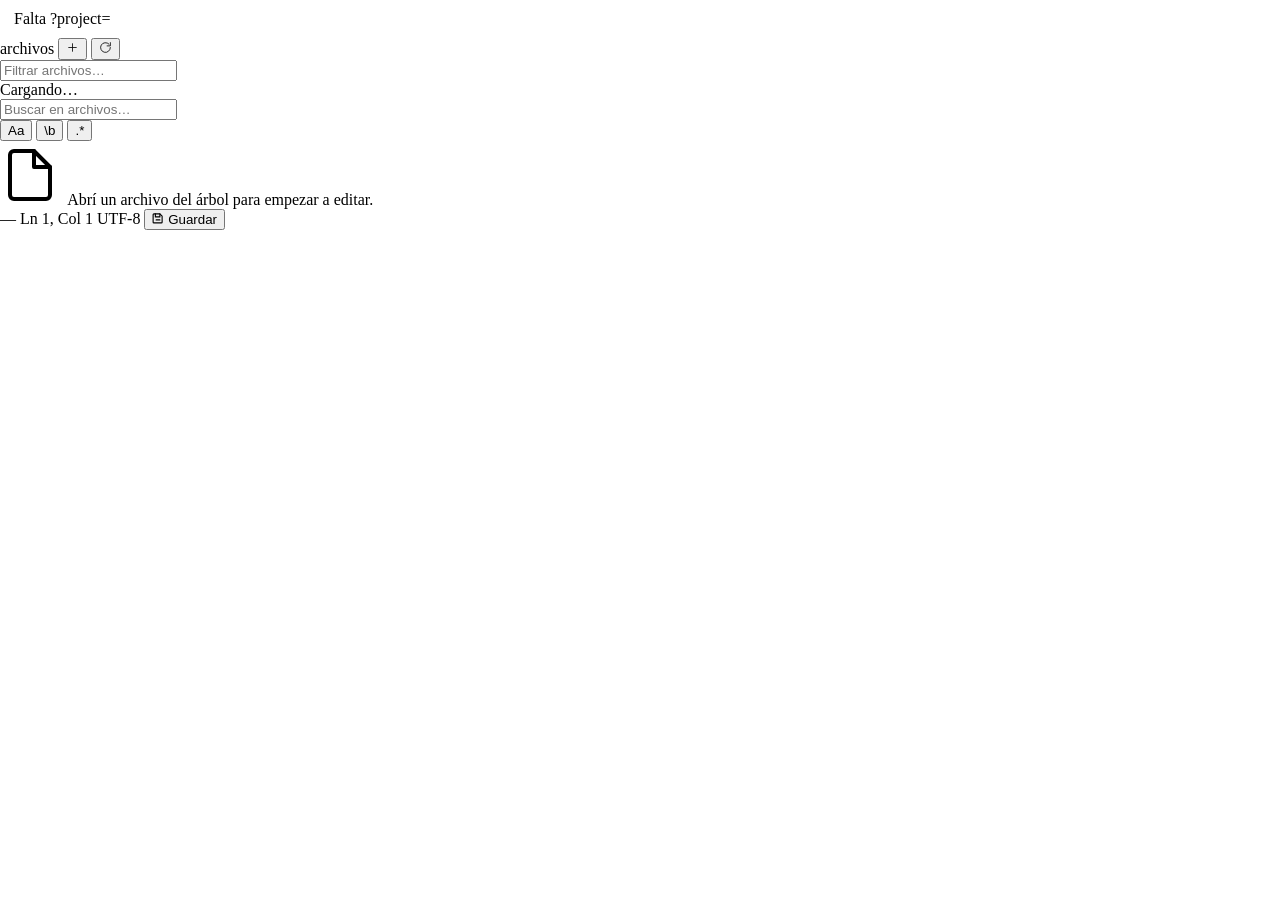
==== frontend/shell/editor-standalone.html @ 314492a4 "feat: initial public release of Jarvis Workspace Local web cockpit for orchestrating AI coding agent" ====
<!DOCTYPE html>
<html lang="es">
<head>
  <meta charset="UTF-8"><meta name="viewport" content="width=device-width, initial-scale=1.0">
  <title>Jarvis Workspace — Editor</title>
  <link rel="icon" href="/favicon.ico" sizes="48x48">
  <link rel="icon" href="/static/shared/favicon.svg?v=1" type="image/svg+xml">
  <link rel="stylesheet" href="/static/shared/tokens.css?v=17">
  <link rel="stylesheet" href="/static/shared/base.css?v=72">
  <link rel="stylesheet" href="/static/sections/editor/editor.css?v=23">
  <style>
    html, body { height: 100%; margin: 0; background: var(--ob-bg-0); }
    /* --jw-vh (shared/escala.js) = alto de ventana ajustado por la Escala de la
       app; 100vh pelado ignora el `zoom` de <html> y desborda la pantalla. */
    .ed-standalone { display: flex; flex-direction: column; height: var(--jw-vh, 100vh); }
    .ed-standalone-bar { height: 38px; flex: none; display: flex; align-items: center; gap: 9px;
      padding: 0 14px; border-bottom: 1px solid var(--ob-line-1);
      font: 600 12.5px var(--font-ui); color: var(--ob-fg-1); }
    .panel-editor { flex: 1; min-height: 0; }
  </style>
</head>
<body>
  <script src="/static/shared/themes.js?v=8"></script>
  <script src="/static/shared/escala.js?v=4"></script>
  <script>window.JarvisThemes?.init?.(); window.JarvisEscala?.init?.();</script>
  <div class="ed-standalone">
    <div class="ed-standalone-bar"><span id="ed-proj">editor</span></div>
    <!-- Copiado verbatim del pane editor de workspace.html (IDs idénticos) -->
    <section class="panel-editor" id="panel-editor">
      <!-- File tree (220px) -->
      <div class="file-tree" id="file-tree">
        <div class="file-tree-header">
          <span class="ft-title" id="ft-project-name">archivos</span>
          <button class="ft-refresh-btn" id="ft-upload-btn" title="Subir al proyecto" aria-label="Subir al proyecto"><svg width="13" height="13" viewBox="0 0 24 24" fill="none" stroke="currentColor" stroke-width="1.5" stroke-linecap="round" aria-hidden="true"><path d="M12 5v14M5 12h14"/></svg></button>
          <button class="ft-refresh-btn" id="ft-refresh-btn" title="Refrescar árbol" aria-label="Refrescar árbol"><svg width="13" height="13" viewBox="0 0 24 24" fill="none" stroke="currentColor" stroke-width="1.5" stroke-linecap="round" aria-hidden="true"><path d="M21 12a9 9 0 1 1-2.64-6.36M21 3v6h-6"/></svg></button>
          <input type="file" id="ft-upload-input" multiple hidden aria-hidden="true">
          <input type="file" id="ft-upload-dir-input" webkitdirectory directory multiple hidden aria-hidden="true">
          <input type="file" id="ft-upload-zip-input" accept=".zip,application/zip" hidden aria-hidden="true">
          <div class="ft-upload-menu" id="ft-upload-menu" hidden>
            <button type="button" data-act="files">Subir archivos</button>
            <button type="button" data-act="dir">Subir carpeta</button>
            <button type="button" data-act="zip">Subir .zip</button>
          </div>
        </div>
        <div class="ft-search-row">
          <input type="text" id="ft-search-input" class="ft-search" placeholder="Filtrar archivos…"
                 autocomplete="off" spellcheck="false">
        </div>
        <div class="file-tree-body" id="file-tree-body">
          <div class="ft-empty">Cargando…</div>
        </div>
      </div>

      <!-- Panel de búsqueda en contenido (⌘⇧F). Oculto por defecto. -->
      <div class="search-panel oculto" id="search-panel">
        <div class="search-panel-head">
          <input type="text" class="search-input" id="search-input"
                 placeholder="Buscar en archivos…" spellcheck="false" autocomplete="off">
          <div class="search-toggles">
            <button class="search-toggle" id="search-case" title="Distinguir mayúsculas (Aa)">Aa</button>
            <button class="search-toggle" id="search-word" title="Palabra completa">\b</button>
            <button class="search-toggle" id="search-regex" title="Expresión regular">.*</button>
          </div>
        </div>
        <div class="search-meta" id="search-meta"></div>
        <div class="search-results" id="search-results"></div>
      </div>

      <!-- Monaco container -->
      <div class="monaco-container" id="monaco-container">
        <div class="monaco-tabs" id="monaco-tabs"></div>
        <div class="editor-breadcrumb" id="editor-breadcrumb" hidden></div>
        <div class="monaco-split" id="monaco-split">
          <div class="monaco-group" id="monaco-group-0" data-group="0">
            <div class="monaco-editor-wrap" id="monaco-editor-wrap">
              <div class="monaco-placeholder" id="monaco-placeholder">
                <svg class="mp-icon" viewBox="0 0 16 16" width="64" height="64" fill="none" stroke="currentColor" stroke-width="1" stroke-linecap="round" stroke-linejoin="round" aria-hidden="true"><path d="M3.5 2.5h5l4 4v7a1 1 0 0 1-1 1h-8a1 1 0 0 1-1-1v-10a1 1 0 0 1 1-1z"/><path d="M8.5 2.5v4h4"/></svg>
                <span class="mp-text">Abrí un archivo del árbol para empezar a editar.</span>
              </div>
              <div class="editor-binary-view" id="editor-binary-view" hidden></div>
              <div class="monaco-editor-host" id="monaco-editor-host"></div>
            </div>
          </div>
          <div class="monaco-splitter" id="monaco-splitter" hidden></div>
          <div class="monaco-group" id="monaco-group-1" data-group="1" hidden>
            <div class="monaco-editor-wrap" id="monaco-editor-wrap-1">
              <div class="monaco-placeholder" id="monaco-placeholder-1">
                <svg class="mp-icon" viewBox="0 0 16 16" width="64" height="64" fill="none" stroke="currentColor" stroke-width="1" stroke-linecap="round" stroke-linejoin="round" aria-hidden="true"><path d="M3.5 2.5h5l4 4v7a1 1 0 0 1-1 1h-8a1 1 0 0 1-1-1v-10a1 1 0 0 1 1-1z"/><path d="M8.5 2.5v4h4"/></svg>
                <span class="mp-text">Panel secundario.</span>
              </div>
              <div class="editor-binary-view" id="editor-binary-view-1" hidden></div>
              <div class="monaco-editor-host" id="monaco-editor-host-1"></div>
            </div>
          </div>
        </div>
        <div class="status-bar" id="monaco-footer">
          <span class="sb-seg sb-lang" id="mf-lang">—</span>
          <span class="sb-seg sb-pos" id="mf-pos">Ln 1, Col 1</span>
          <span class="sb-seg sb-enc">UTF-8</span>
          <span class="mf-save-status" id="editor-save-status"></span>
          <span class="sb-spacer"></span>
          <button class="sb-save-btn" id="mf-save-btn" title="Guardar (Ctrl+S)">
            <svg viewBox="0 0 16 16" width="12" height="12" fill="none" stroke="currentColor" stroke-width="1.5" stroke-linecap="round" stroke-linejoin="round"><path d="M2.5 2.5h8l3 3v8a1 1 0 0 1-1 1h-10a1 1 0 0 1-1-1v-10a1 1 0 0 1 1-1z"/><path d="M4.5 2.5v4h6v-4M5.5 10.5h5"/></svg>
            <span>Guardar</span>
          </button>
        </div>
      </div>
    </section>
  </div>
  <script src="/static/shared/ui.js?v=8"></script>
  <script>
    // Shims mínimos del shell que editor.js espera (workspace.js no se carga acá):
    //  - esc(): NO lo define ui.js, vive en workspace.js → shimear sí o sí.
    //  - editorVisible / togglePanel: el editor consulta visibilidad y togglea el
    //    dock; acá el editor está siempre visible y no hay dock, así que noop.
    //  - pedirTexto: ui.js ya lo define; el || lo preserva (defensivo).
    window.esc = window.esc || ((s) => { const d = document.createElement('div'); d.textContent = String(s ?? ''); return d.innerHTML; });
    window.pedirTexto = window.pedirTexto || (async (msg, def = '') => prompt(msg, def));
    window.editorVisible = true;
    window.togglePanel = () => {};
  </script>
  <script src="/static/sections/editor/editor.js?v=32"></script>
  <script>
    const pid = new URLSearchParams(location.search).get('project');
    if (!pid) { document.getElementById('ed-proj').textContent = 'Falta ?project='; }
    else {
      fetch(`/api/projects/${pid}`).then(r => r.json()).then(p => {
        document.title = `Jarvis — ${p.nombre}`;
        document.getElementById('ed-proj').textContent = p.nombre;
      }).catch(() => {});
      JarvisEditor.init(pid); // cargarMonaco() e iniciarPolling() los dispara init() internamente vía _arrancarSiVisible (editorVisible=true)
      window.addEventListener('resize', () => JarvisEditor.relayout());
    }
  </script>
</body>
</html>
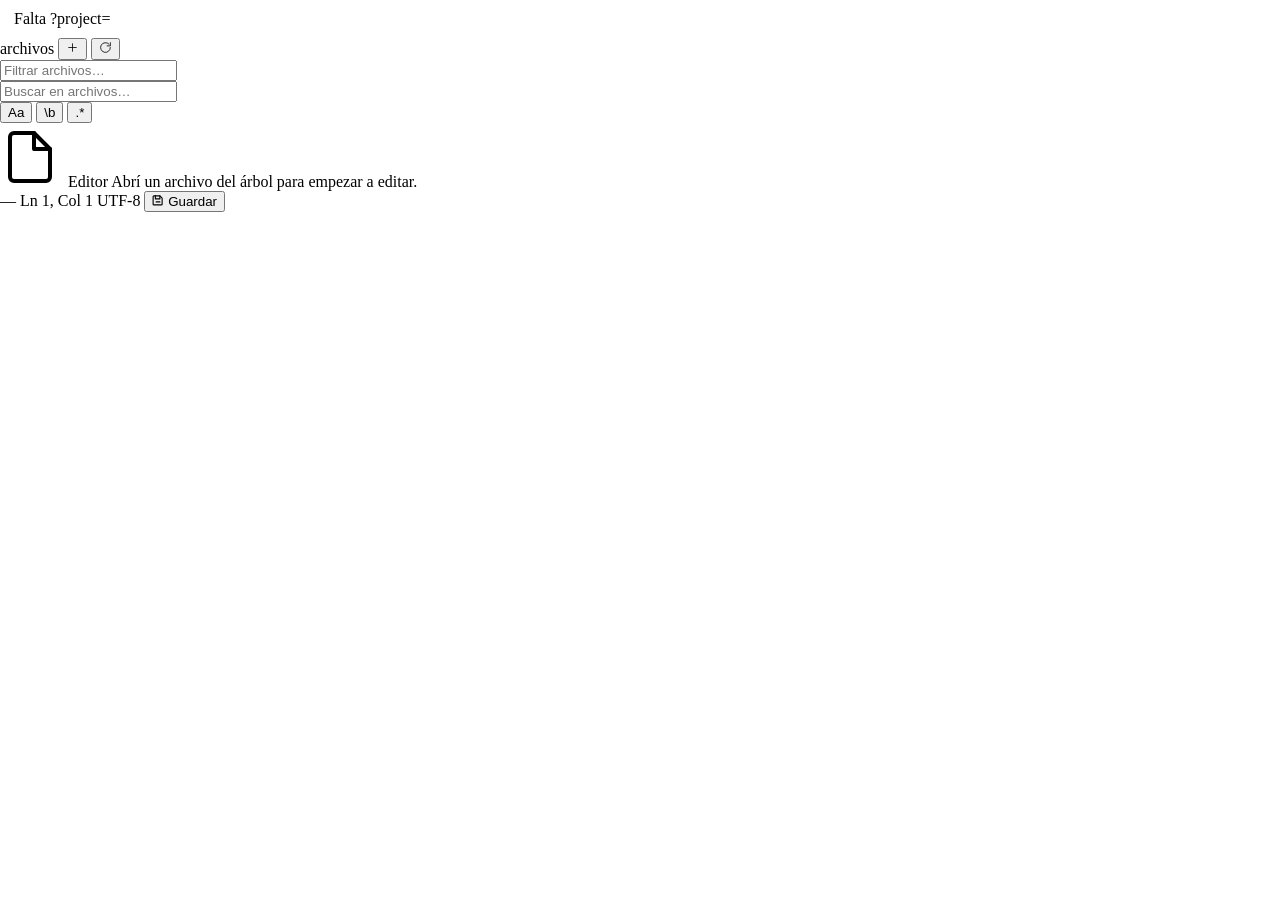
==== commit e95ca889: "feat(ui): Obsidian Glass polish pass — themes, motion, labels, density, empty states - Hardcoded whi" ====
--- a/frontend/shell/editor-standalone.html
+++ b/frontend/shell/editor-standalone.html
@@ -5,9 +5,9 @@
   <title>Jarvis Workspace — Editor</title>
   <link rel="icon" href="/favicon.ico" sizes="48x48">
   <link rel="icon" href="/static/shared/favicon.svg?v=1" type="image/svg+xml">
-  <link rel="stylesheet" href="/static/shared/tokens.css?v=17">
-  <link rel="stylesheet" href="/static/shared/base.css?v=72">
-  <link rel="stylesheet" href="/static/sections/editor/editor.css?v=23">
+  <link rel="stylesheet" href="/static/shared/tokens.css?v=18">
+  <link rel="stylesheet" href="/static/shared/base.css?v=73">
+  <link rel="stylesheet" href="/static/sections/editor/editor.css?v=24">
   <style>
     html, body { height: 100%; margin: 0; background: var(--ob-bg-0); }
     /* --jw-vh (shared/escala.js) = alto de ventana ajustado por la Escala de la
@@ -47,7 +47,11 @@
                  autocomplete="off" spellcheck="false">
         </div>
         <div class="file-tree-body" id="file-tree-body">
-          <div class="ft-empty">Cargando…</div>
+          <div class="ft-empty" aria-hidden="true">
+            <div class="skeleton"></div>
+            <div class="skeleton"></div>
+            <div class="skeleton"></div>
+          </div>
         </div>
       </div>
 
@@ -75,6 +79,7 @@
             <div class="monaco-editor-wrap" id="monaco-editor-wrap">
               <div class="monaco-placeholder" id="monaco-placeholder">
                 <svg class="mp-icon" viewBox="0 0 16 16" width="64" height="64" fill="none" stroke="currentColor" stroke-width="1" stroke-linecap="round" stroke-linejoin="round" aria-hidden="true"><path d="M3.5 2.5h5l4 4v7a1 1 0 0 1-1 1h-8a1 1 0 0 1-1-1v-10a1 1 0 0 1 1-1z"/><path d="M8.5 2.5v4h4"/></svg>
+                <span class="mp-eyebrow">Editor</span>
                 <span class="mp-text">Abrí un archivo del árbol para empezar a editar.</span>
               </div>
               <div class="editor-binary-view" id="editor-binary-view" hidden></div>
@@ -86,6 +91,7 @@
             <div class="monaco-editor-wrap" id="monaco-editor-wrap-1">
               <div class="monaco-placeholder" id="monaco-placeholder-1">
                 <svg class="mp-icon" viewBox="0 0 16 16" width="64" height="64" fill="none" stroke="currentColor" stroke-width="1" stroke-linecap="round" stroke-linejoin="round" aria-hidden="true"><path d="M3.5 2.5h5l4 4v7a1 1 0 0 1-1 1h-8a1 1 0 0 1-1-1v-10a1 1 0 0 1 1-1z"/><path d="M8.5 2.5v4h4"/></svg>
+                <span class="mp-eyebrow">Editor</span>
                 <span class="mp-text">Panel secundario.</span>
               </div>
               <div class="editor-binary-view" id="editor-binary-view-1" hidden></div>
@@ -107,7 +113,7 @@
       </div>
     </section>
   </div>
-  <script src="/static/shared/ui.js?v=8"></script>
+  <script src="/static/shared/ui.js?v=15"></script>
   <script>
     // Shims mínimos del shell que editor.js espera (workspace.js no se carga acá):
     //  - esc(): NO lo define ui.js, vive en workspace.js → shimear sí o sí.
@@ -119,7 +125,7 @@
     window.editorVisible = true;
     window.togglePanel = () => {};
   </script>
-  <script src="/static/sections/editor/editor.js?v=32"></script>
+  <script src="/static/sections/editor/editor.js?v=33"></script>
   <script>
     const pid = new URLSearchParams(location.search).get('project');
     if (!pid) { document.getElementById('ed-proj').textContent = 'Falta ?project='; }
